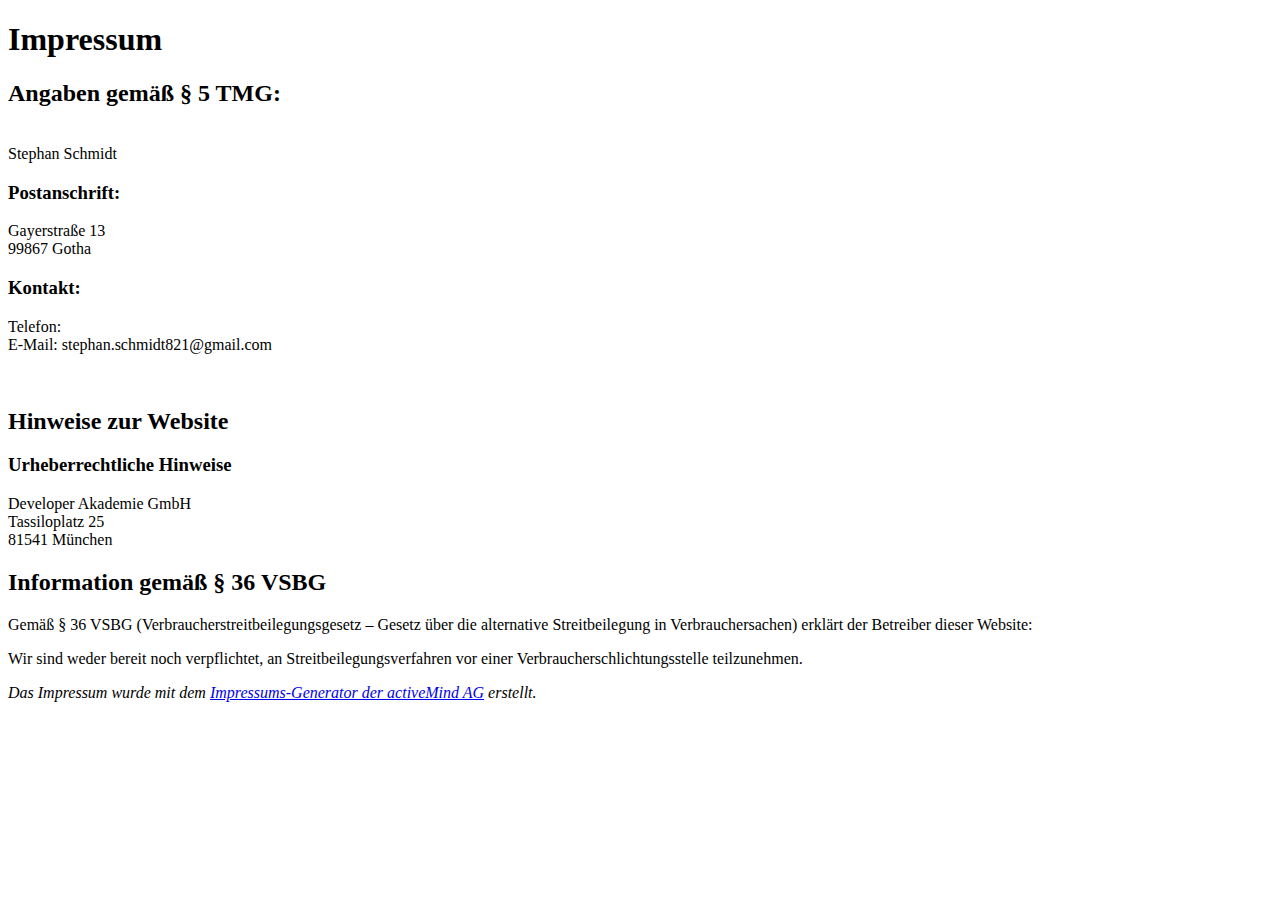
==== impressum.html @ b1076f76 "work on the menu bar" ====
<!DOCTYPE html>
<html lang="en">

<head>
    <meta charset="UTF-8">
    <meta name="viewport" content="width=device-width, initial-scale=1.0">
    <title>Document</title>
</head>

<body>
    <h1>Impressum</h1>
    <h2>Angaben gemäß § 5 TMG:</h2>
    <p><br>Stephan Schmidt</p>
    <h3>Postanschrift:</h3>
    <p>Gayerstraße 13<br>99867 Gotha<br></p>
    <h3>Kontakt:</h3>
    <p>Telefon: <br>E-Mail: stephan.schmidt821@gmail.com</p>
    <p></p>
    <p><br></p>
    <p></p>
    <h2>Hinweise zur Website</h2>
    <p></p>
    <h3>Urheberrechtliche Hinweise</h3>
    <p>Developer Akademie GmbH
        <br>Tassiloplatz 25
        <br>81541 München<br>
    </p>
    <p></p>
    <h2>Information gemäß § 36 VSBG</h2>
    <p>Gemäß § 36 VSBG (Verbraucherstreitbeilegungsgesetz – Gesetz über die alternative Streitbeilegung in
        Verbrauchersachen) erklärt der Betreiber dieser Website:</p>
    <p>Wir sind weder bereit noch verpflichtet, an Streitbeilegungsverfahren vor einer Verbraucherschlichtungsstelle
        teilzunehmen.</p>
    <p></p>
    <p><em>Das Impressum wurde mit dem <a
                href="https://www.activemind.de/datenschutz/generatoren/impressum/">Impressums-Generator der activeMind
                AG</a> erstellt.</em></p>
</body>

</html>
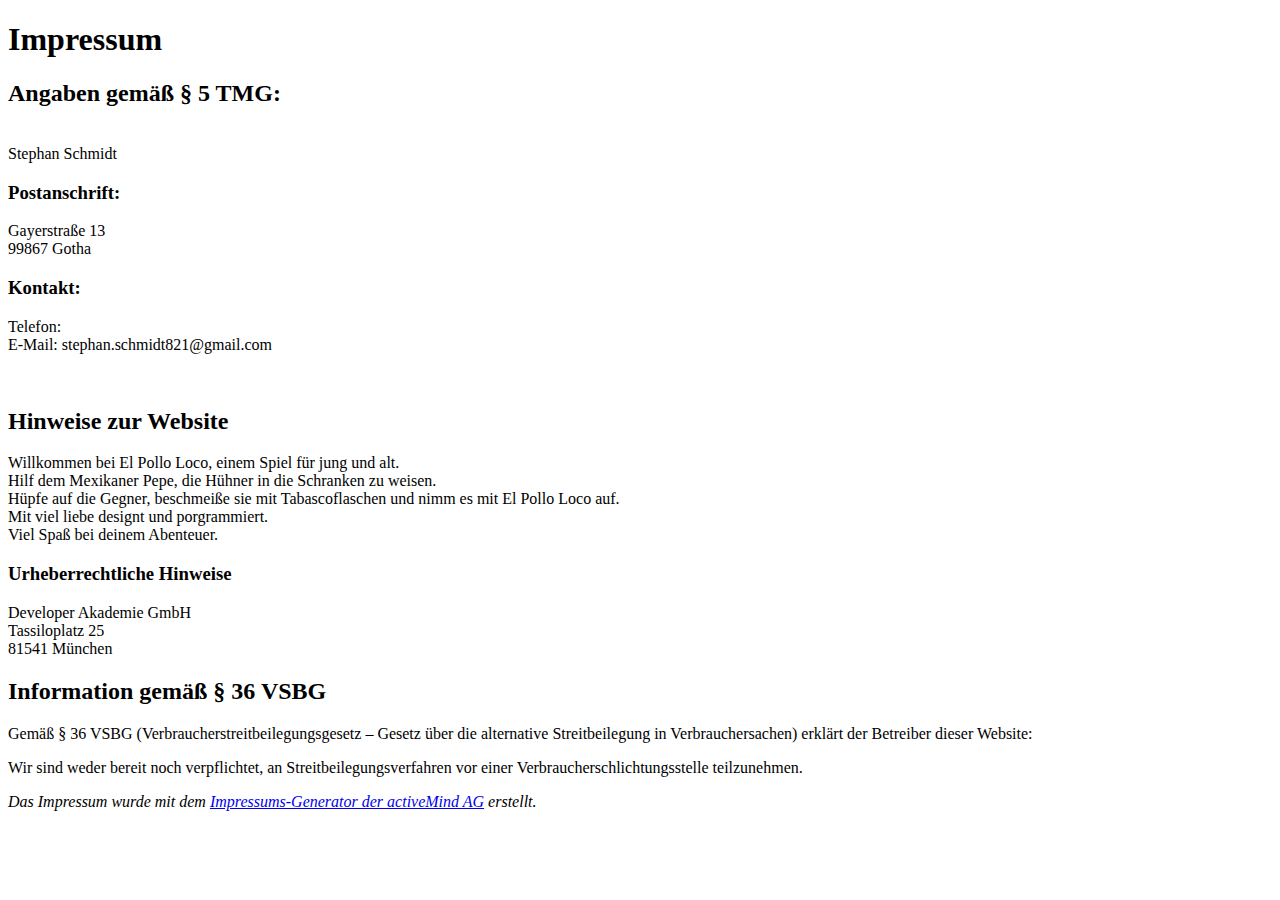
==== commit 503a14be: "implement sounds for all diffrent enemies, fix options if loading and finished the game." ====
--- a/impressum.html
+++ b/impressum.html
@@ -19,7 +19,14 @@
     <p><br></p>
     <p></p>
     <h2>Hinweise zur Website</h2>
-    <p></p>
+    <p>
+        Willkommen bei El Pollo Loco, einem Spiel für jung und alt.<br>
+        Hilf dem Mexikaner Pepe, die Hühner in die Schranken zu weisen.<br>
+        Hüpfe auf die Gegner, beschmeiße sie mit Tabascoflaschen und
+        nimm es mit El Pollo Loco auf.<br>
+        Mit viel liebe designt und porgrammiert.<br>
+        Viel Spaß bei deinem Abenteuer.<br>
+    </p>
     <h3>Urheberrechtliche Hinweise</h3>
     <p>Developer Akademie GmbH
         <br>Tassiloplatz 25
